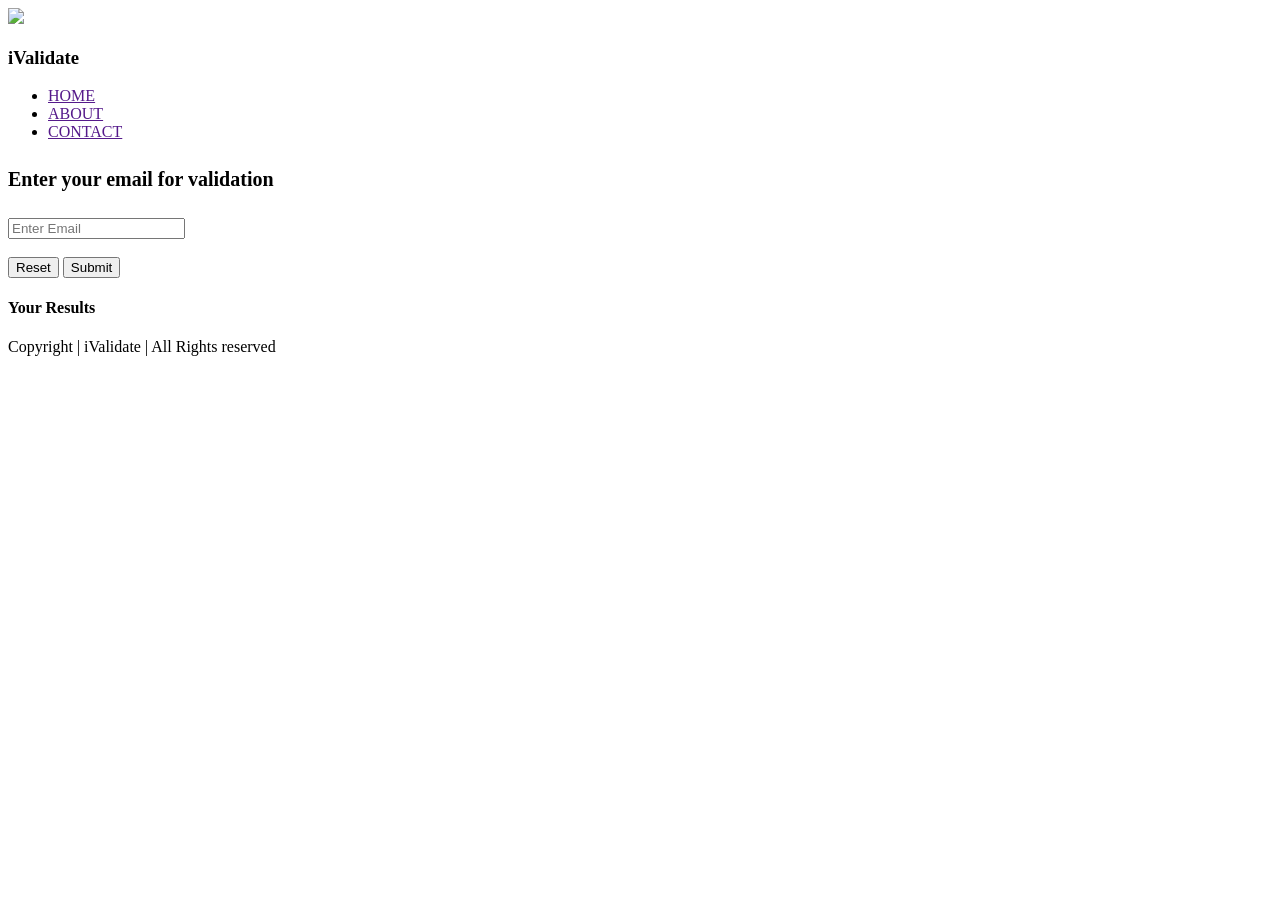
==== email-validator/index.html @ 2964c443 "Add files via upload" ====
<!DOCTYPE html>
<html lang="en">
<head>
    <meta charset="UTF-8">
    <meta name="viewport" content="width=device-width, initial-scale=1.0">
    <title>iValidate - Email Validator</title>
    <link rel="stylesheet" href="css/style.css">
</head>
<body>
    <header>
        <nav>
            <div class="logo">
                <img src="img/icons8-email-open-64.png" width="30px" >
                <h3>iValidate</h3>
            </div>
            <ul>
                <li><a href="">HOME</a></li>
                <li><a href="">ABOUT</a></li>
                <li><a href="">CONTACT</a></li>
            </ul>
        </nav>
    </header>   

    <main>
        <div class="container">
            <h4 style="font-family: Poppins; font-size: 20px ;">Enter your email for validation</h4>
            <form action="/submit" method="post">
                <input type="email" id="userEmail" name="userEmail" required placeholder="Enter Email">
                <br><br>
                <input id="resetBtn" type="reset" class="btn" value="Reset">
                <input id="submitBtn" class="btn" type="submit" value="Submit">

            </form>
   
            
        </div>
        <div class="container">
            <h4> Your Results</h4>
            <div id="resultCont">

            </div>
        </div>
    </main>

    <footer>
        Copyright | iValidate | All Rights reserved
    </footer>    
    <script src="js/index.js"></script>
</body>
</html>
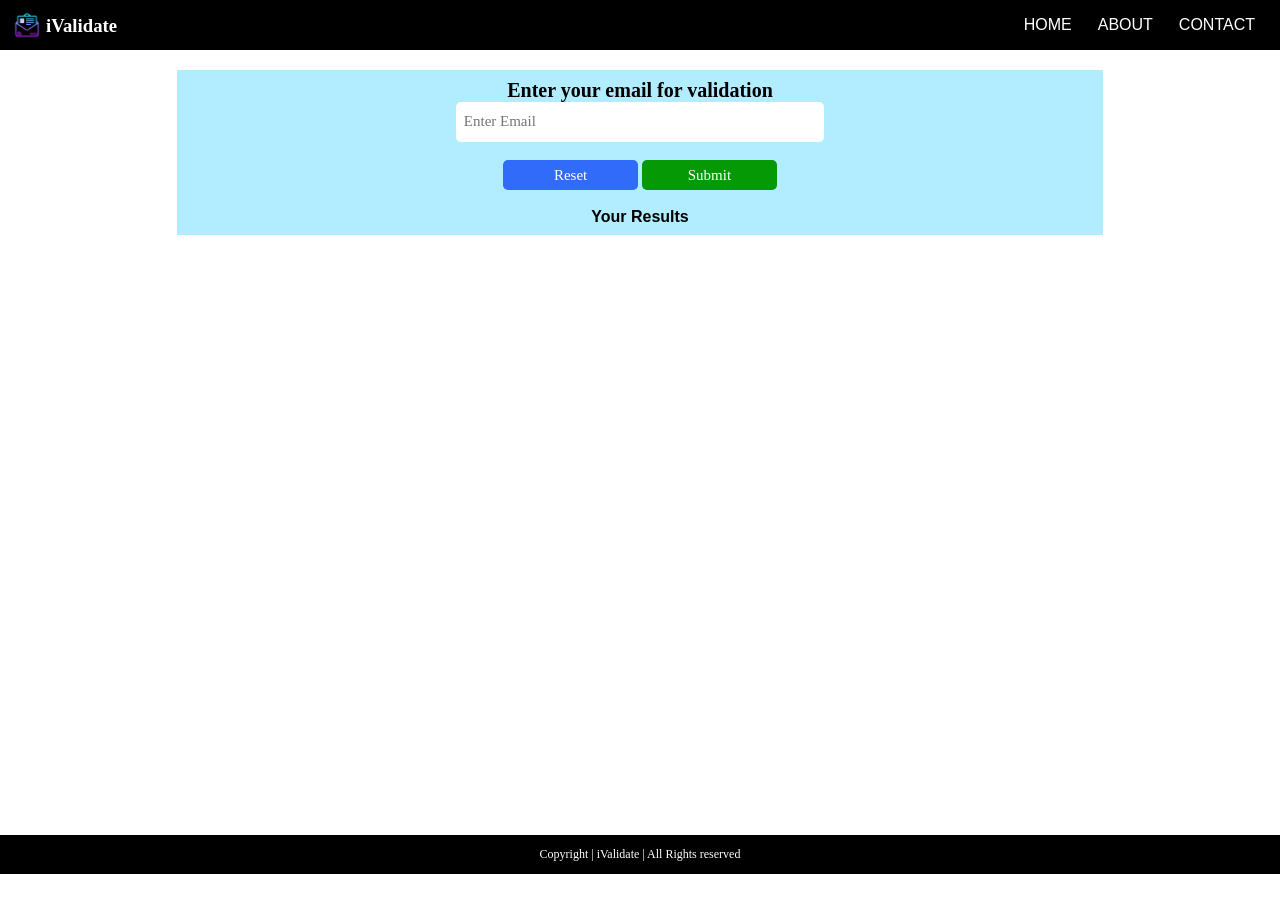
==== commit 2b1f4bd0: "Add files via upload" ====
--- a/email-validator/index.html
+++ b/email-validator/index.html
@@ -4,13 +4,13 @@
     <meta charset="UTF-8">
     <meta name="viewport" content="width=device-width, initial-scale=1.0">
     <title>iValidate - Email Validator</title>
-    <link rel="stylesheet" href="css/style.css">
+    <link rel="stylesheet" href="./style.css">
 </head>
 <body>
     <header>
         <nav>
             <div class="logo">
-                <img src="img/icons8-email-open-64.png" width="30px" >
+                <img src="./icons8-email-open-64.png" width="30px" >
                 <h3>iValidate</h3>
             </div>
             <ul>
@@ -45,6 +45,6 @@
     <footer>
         Copyright | iValidate | All Rights reserved
     </footer>    
-    <script src="js/index.js"></script>
+    <script src="./index.js"></script>
 </body>
 </html>
--- a/email-validator/style.css
+++ b/email-validator/style.css
@@ -0,0 +1,139 @@
+@import url('https://fonts.googleapis.com/css2?family=Noto+Sans:ital,wght@0,700;1,300&family=Poppins:wght@300;400;500;600&display=swap');
+
+*{
+    padding: 0;
+    margin: 0;
+    font-family: 'Poppins', sans-serif;
+    font-family: 'Noto Sans', sans-serif;
+    
+}
+.logo h3{
+    padding-top: 5px;
+    padding-left: 4px;
+    font-family: Poppins;
+}
+.logo{
+text-decoration: none;
+    text-align: justify;
+    display:flex;
+    justify-content: center;
+    
+}
+nav{
+    margin-top: none;
+    display: flex;
+    align-items: center;
+    justify-content: space-between;
+    background-color: black;
+    color: white;
+    padding: 10px 12px;
+}
+
+ul{
+    display: flex;
+}
+ul li{
+    list-style: none;
+    padding: 0 13px;
+}
+ul li a{
+    color: white;
+    text-decoration: none;
+}
+ul li a:hover{
+    color: rgb(180, 191, 249);
+}
+main{
+    min-height: 85vh;
+    align-items: center;
+    justify-content: center;
+    text-align: center;
+    margin-top: 20px;
+    border-radius: 10px;
+    
+}
+.container
+{
+    align-items: center;
+    max-width: 70vw;
+    max-height: 100vw;
+    margin: auto;
+    padding: 9px 15px;
+    background-color: rgb(177, 236, 255);
+    text-align: center;
+}
+input{
+    border: 0px solid black;
+    padding: 5px;
+    border-radius:5px ;
+    width: 40%;
+    height: 30px;
+    font-family: Poppins;
+}
+input::placeholder{
+    font-family: Poppins;
+    padding-left: 3px ;
+    cursor: pointer;
+    font-size: 15px;
+}
+#resetBtn{
+    width:15%;
+    height: 30px;
+    background-color: rgb(48, 108, 249);
+    color: white;
+    font-size: 15px;
+    font-family: Poppins;
+    border-radius: 5px;
+    cursor: pointer;
+    padding: 3px;
+}
+#resetBtn:hover{
+    background-color: rgb(92, 119, 255);
+}
+#submitBtn{
+    width:15%;
+    height: 30px;
+    background-color: rgb(6, 153, 6);
+    color: white;
+    font-size: 15px;
+    font-family: Poppins;
+    border-radius: 5px;
+    cursor: pointer;
+    padding: 3px;
+}
+#submitBtn:hover{
+    background-color: rgb(6, 179, 6);
+}
+
+#resultCont div::first-letter{
+    text-transform: uppercase;
+}
+
+
+footer{
+    background-color: black;
+    color: white;
+    display: flex;
+    justify-content:center;
+    padding: 12px;
+    align-items: center;
+    font-family: Poppins;
+    font-size: 12px;
+    
+}
+
+@media only screen and(max-width: 600px)
+{
+    body{
+        background-color: lightblue;
+    }
+    .container{
+        font-size: 12px;
+    }
+    nav{
+        flex-direction: column;
+    }
+    .logo{
+        padding: 6px;
+    }
+}
